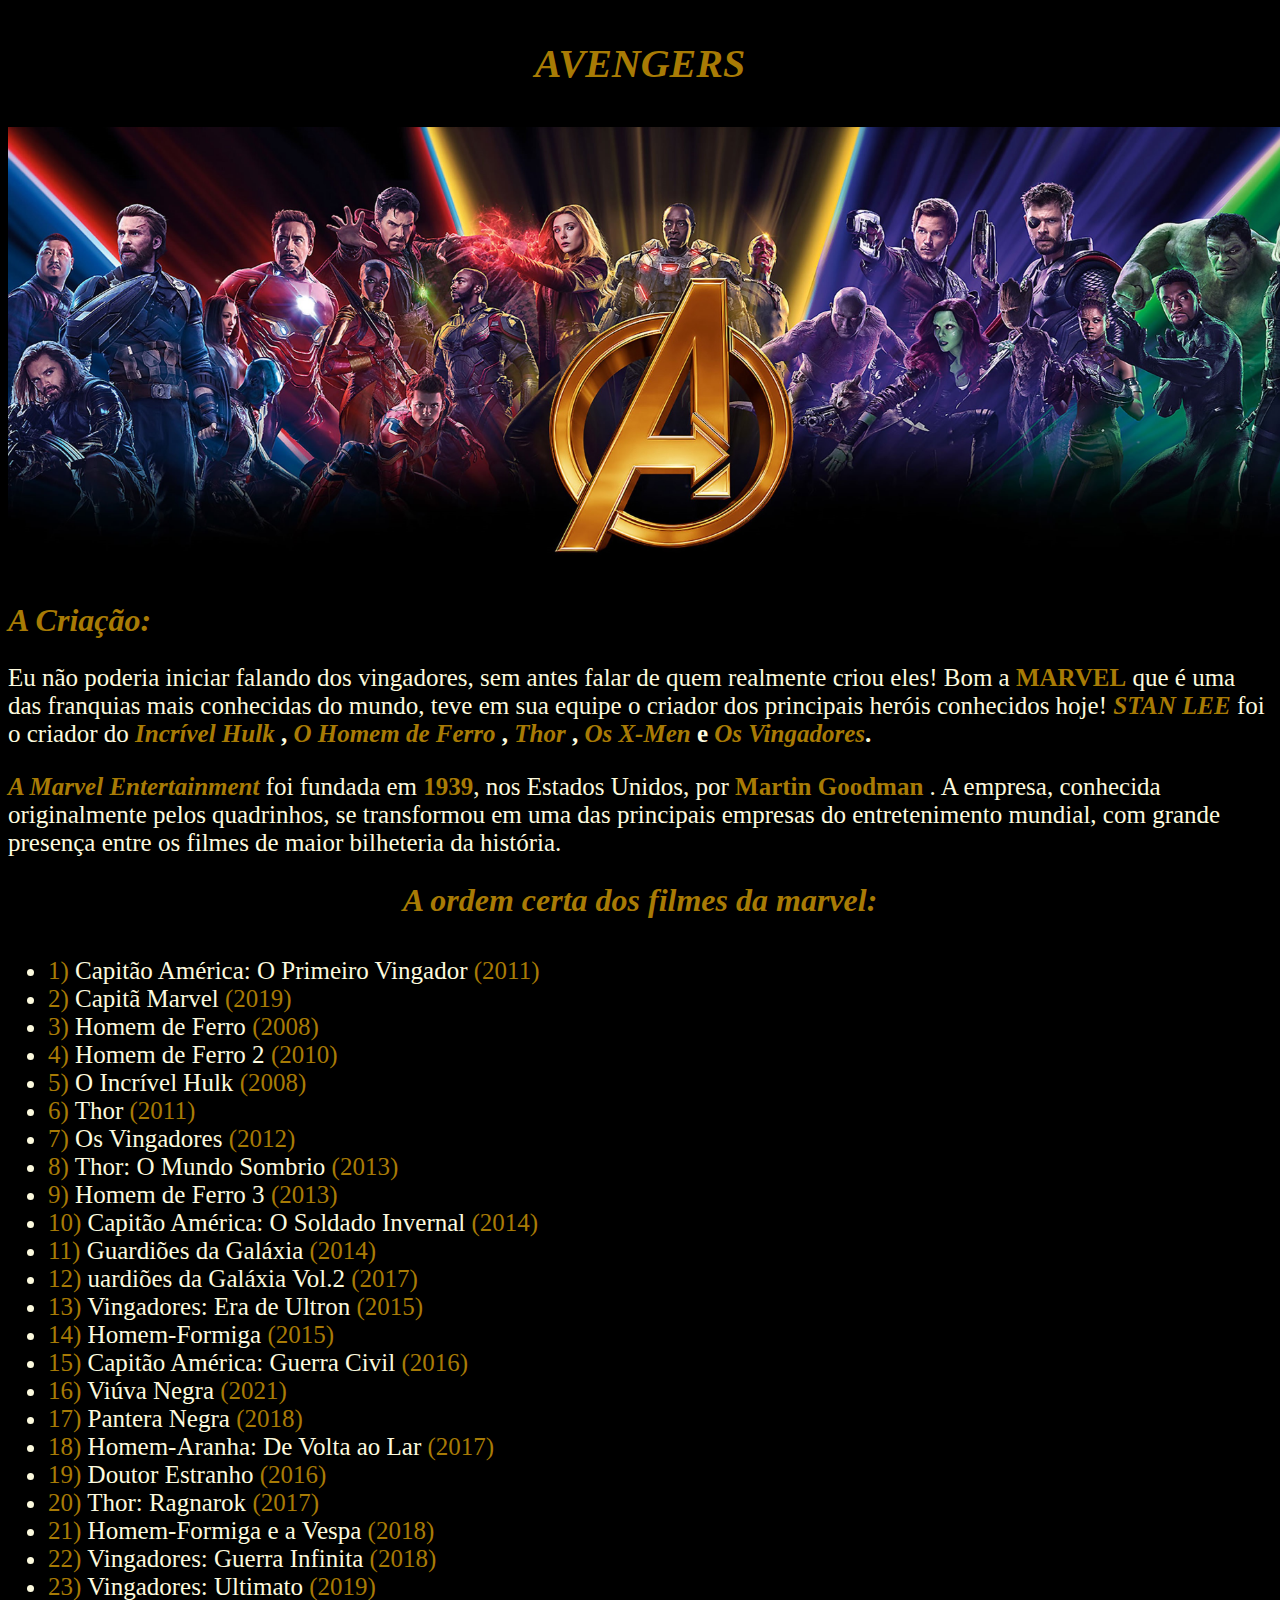
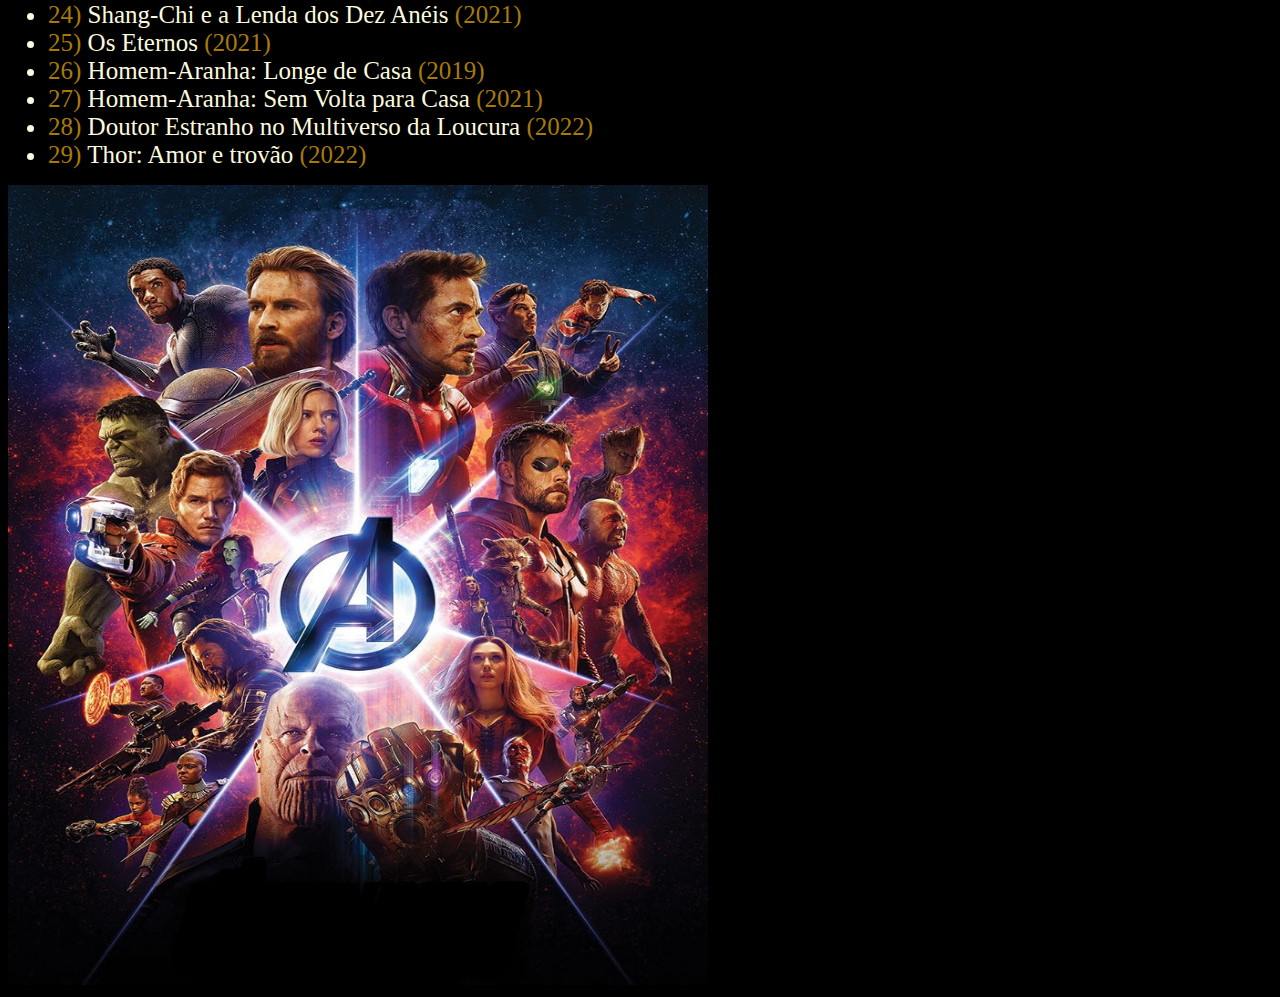
==== indenx...html @ f6ca55cd "Add files via upload" ====
<!DOCTYPE html>
 <head>
   <html lang="pt-br">
   <meta charset="utf-8">
   <title>Avengers</title>
   <link rel="stylesheet" href="style...css">
 </head>
   <body>
     <header>
      <font color="#a87b05">
       <center><p style="font-size: 40px"><strong><em>AVENGERS</em></strong></p></center>
     </font>
     </header>
     <center><img  src =" v.jpg " height =" 450px " ;  width = "1327px "></center>
<div>
      <font color="#a87b05">
        <h1><em>A Criação:</em></h1>
     </font>
     <font color="#fcfade">
     <p style="font-size: 25px">Eu não poderia iniciar falando dos
      vingadores, sem antes falar de quem realmente criou eles! Bom a <strong><font color="#a87b05">MARVEL</font></strong>
      que é uma das franquias mais
      conhecidas do mundo, teve em sua equipe o criador dos principais heróis conhecidos hoje! <strong><font color="#a87b05"><em>
      STAN LEE</em></font></strong> foi o criador do <strong><font color="#a87b05"><em>Incrível Hulk</em></font> ,
      <font color="#a87b05"><em>O Homem de Ferro</em></font> , <font color="#a87b05"><em>Thor</em></font> , <font color="#a87b05">
      <em>Os X-Men</em></font> e <font color="#a87b05"><em>Os Vingadores</em></font>.</strong></p>
      <p style="font-size: 25px"><strong><font color="#a87b05"><em>A Marvel Entertainment</em></font></strong> foi fundada em
      <strong><font color="#a87b05">1939</font></strong>, nos Estados Unidos, por <strong><font color="#a87b05">Martin Goodman
      </font></strong>. A empresa, conhecida originalmente pelos quadrinhos, se transformou em uma das principais empresas
      do entretenimento mundial, com grande presença entre os filmes de maior bilheteria da história.</p>
      <center><h1><font color="#a87b05"><em>A ordem certa dos filmes da marvel:</em></font></h1></center>
        <ul>
          <li style="font-size: 25px"><font color="#a87b05">1)</font> Capitão América: O Primeiro Vingador <font color="#a87b05">(2011)</font></li>
          <li style="font-size: 25px"><font color="#a87b05">2)</font> Capitã Marvel <font color="#a87b05">(2019)</font></li>
          <li style="font-size: 25px"><font color="#a87b05">3)</font> Homem de Ferro <font color="#a87b05">(2008)</font></li>
          <li style="font-size: 25px"><font color="#a87b05">4)</font> Homem de Ferro 2 <font color="#a87b05">(2010)</font></li>
          <li style="font-size: 25px"><font color="#a87b05">5)</font> O Incrível Hulk <font color="#a87b05">(2008)</font></li>
          <li style="font-size: 25px"><font color="#a87b05">6)</font> Thor <font color="#a87b05">(2011)</font></li>
          <li style="font-size: 25px"><font color="#a87b05">7)</font> Os Vingadores <font color="#a87b05">(2012)</font></li>
          <li style="font-size: 25px"><font color="#a87b05">8)</font> Thor: O Mundo Sombrio <font color="#a87b05">(2013)</font></li>
          <li style="font-size: 25px"><font color="#a87b05">9)</font> Homem de Ferro 3 <font color="#a87b05">(2013)</font></li>
          <li style="font-size: 25px"><font color="#a87b05">10)</font> Capitão América: O Soldado Invernal <font color="#a87b05">(2014)</font></li>
          <li style="font-size: 25px"><font color="#a87b05">11)</font> Guardiões da Galáxia <font color="#a87b05">(2014)</font></li>
          <li style="font-size: 25px"><font color="#a87b05">12)</font> uardiões da Galáxia Vol.2 <font color="#a87b05">(2017)</font></li>
          <li style="font-size: 25px"><font color="#a87b05">13)</font> Vingadores: Era de Ultron <font color="#a87b05">(2015)</font></li>
          <li style="font-size: 25px"><font color="#a87b05">14)</font> Homem-Formiga <font color="#a87b05">(2015)</font></li>
          <li style="font-size: 25px"><font color="#a87b05">15)</font> Capitão América: Guerra Civil <font color="#a87b05">(2016)</font></li>
          <li style="font-size: 25px"><font color="#a87b05">16)</font> Viúva Negra <font color="#a87b05">(2021)</font></li>
          <li style="font-size: 25px"><font color="#a87b05">17)</font> Pantera Negra <font color="#a87b05">(2018)</font></li>
          <li style="font-size: 25px"><font color="#a87b05">18)</font> Homem-Aranha: De Volta ao Lar <font color="#a87b05">(2017)</font></li>
          <li style="font-size: 25px"><font color="#a87b05">19)</font> Doutor Estranho <font color="#a87b05">(2016)</font></li>
          <li style="font-size: 25px"><font color="#a87b05">20)</font> Thor: Ragnarok <font color="#a87b05">(2017)</font></li>
          <li style="font-size: 25px"><font color="#a87b05">21)</font> Homem-Formiga e a Vespa <font color="#a87b05">(2018)</font></li>
          <li style="font-size: 25px"><font color="#a87b05">22)</font> Vingadores: Guerra Infinita <font color="#a87b05">(2018)</font></li>
          <li style="font-size: 25px"><font color="#a87b05">23)</font> Vingadores: Ultimato <font color="#a87b05">(2019)</font></li>
          <li style="font-size: 25px"><font color="#a87b05">24)</font> Shang-Chi e a Lenda dos Dez Anéis <font color="#a87b05">(2021)</font></li>
          <li style="font-size: 25px"><font color="#a87b05">25)</font> Os Eternos <font color="#a87b05">(2021)</font></li>
          <li style="font-size: 25px"><font color="#a87b05">26)</font> Homem-Aranha: Longe de Casa  <font color="#a87b05">(2019)</font></li>
          <li style="font-size: 25px"><font color="#a87b05">27)</font> Homem-Aranha: Sem Volta para Casa <font color="#a87b05">(2021)</font></li>
          <li style="font-size: 25px"><font color="#a87b05">28)</font> Doutor Estranho no Multiverso da Loucura  <font color="#a87b05">(2022)</font></li>
          <li style="font-size: 25px"><font color="#a87b05">29)</font> Thor: Amor e trovão <font color="#a87b05">(2022)</font></li>
        </ul>
            <img  src =" u.jpg " height =" 800px " ;  width = "700px">
---- style...css ----
body {
  background: #000000
}
ul {
  display: inline-block;
  vertical-align: top;
}
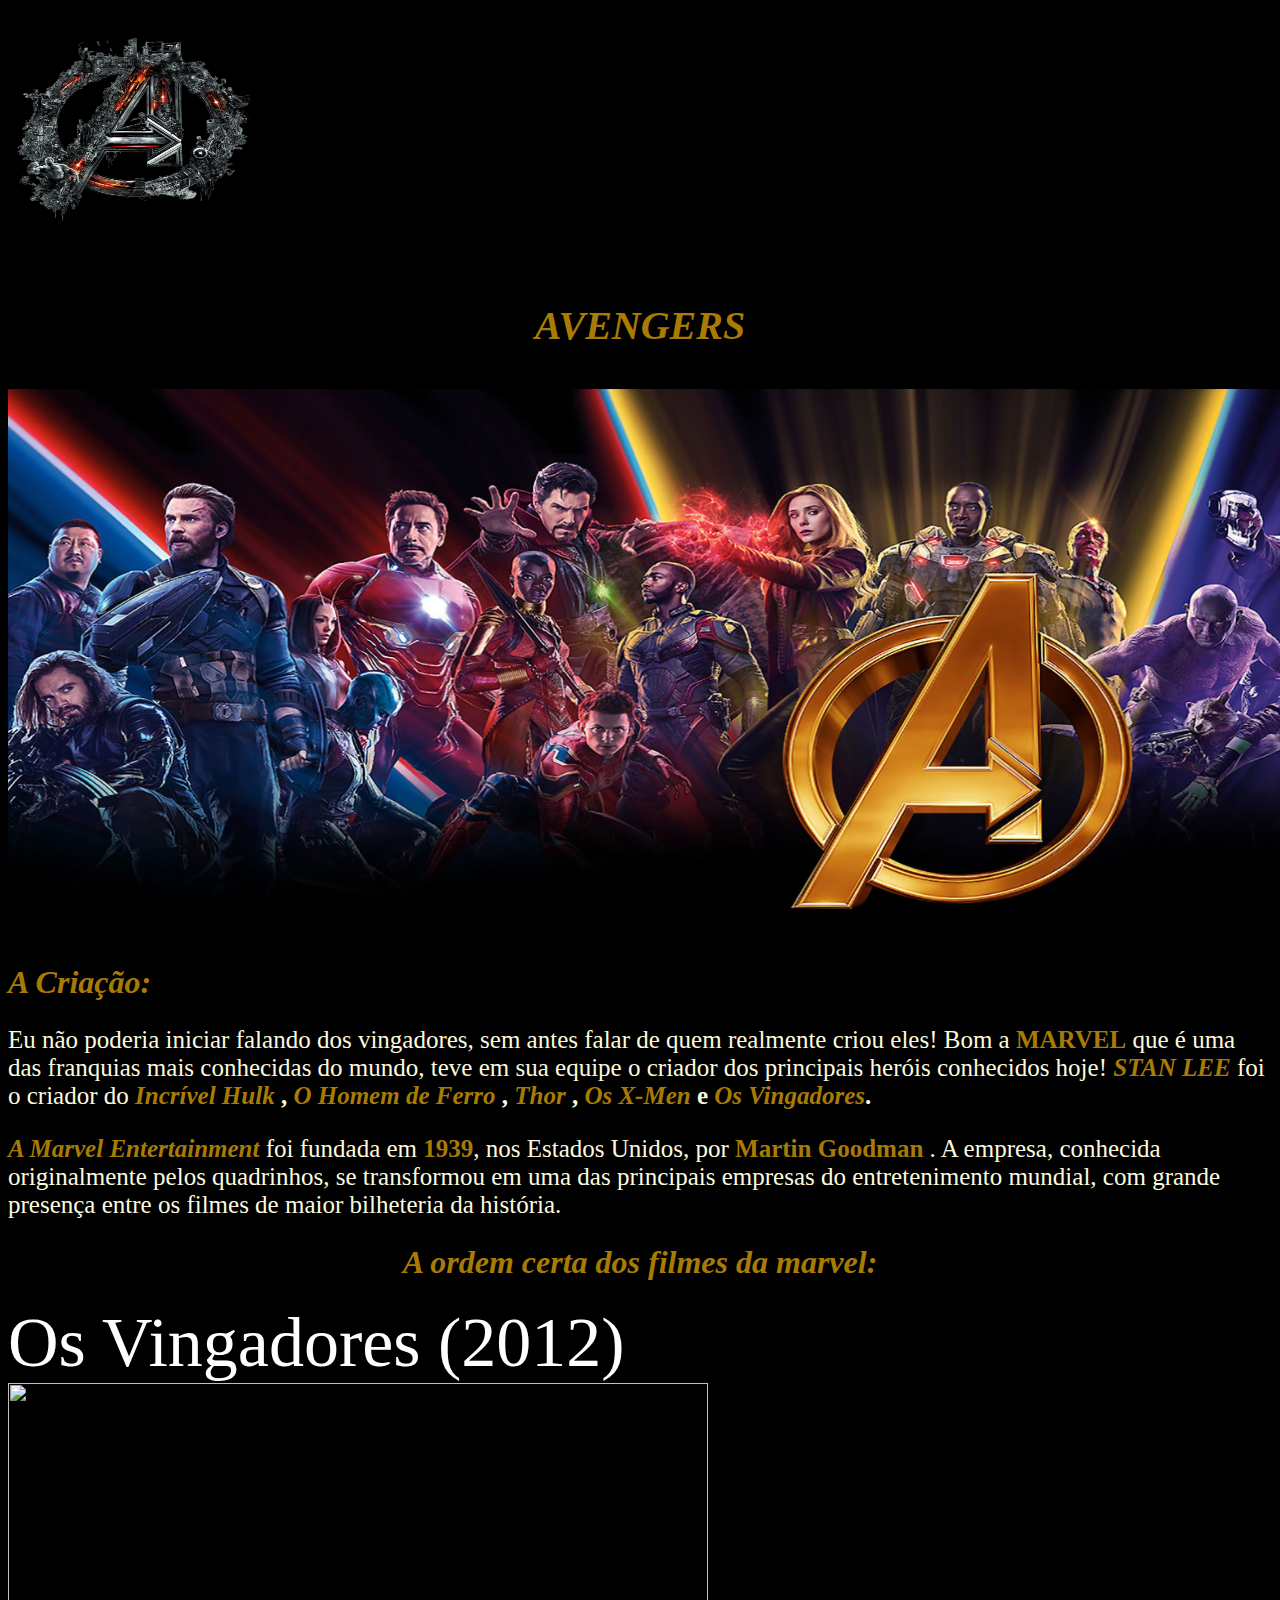
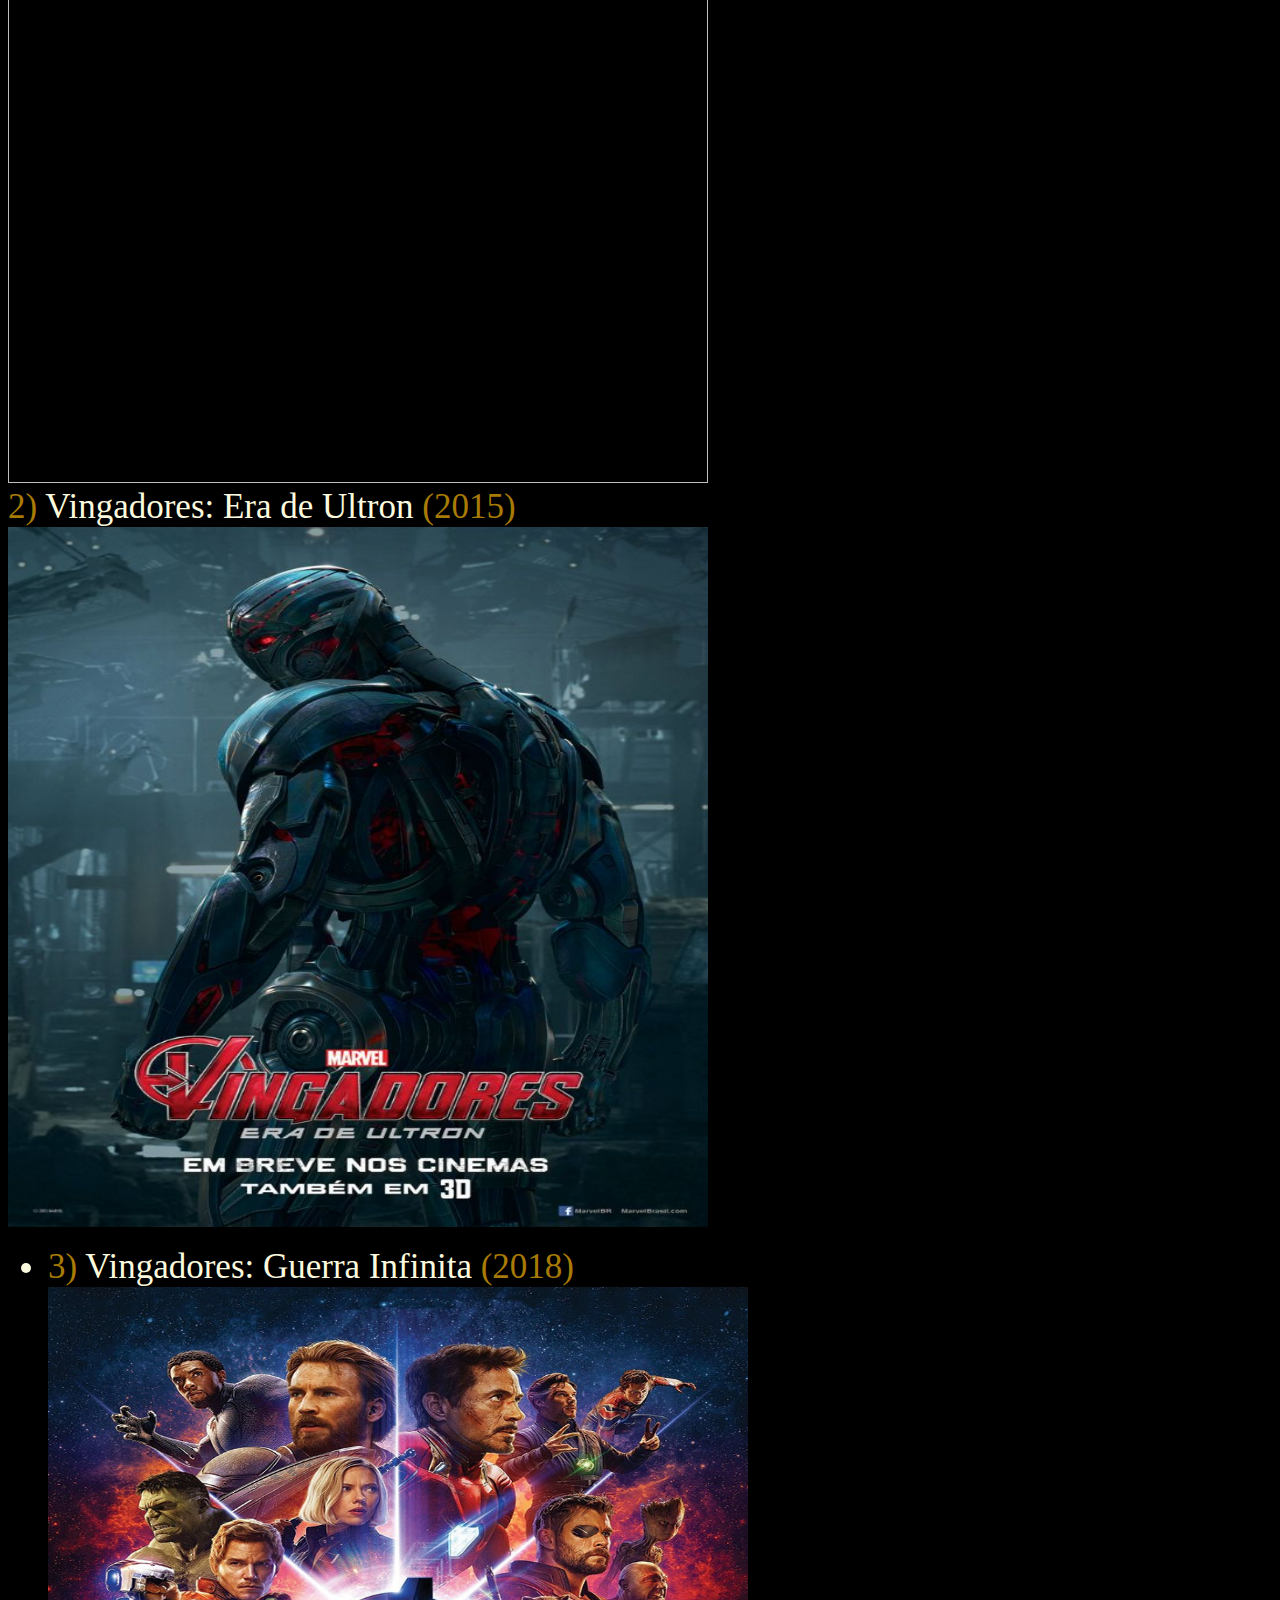
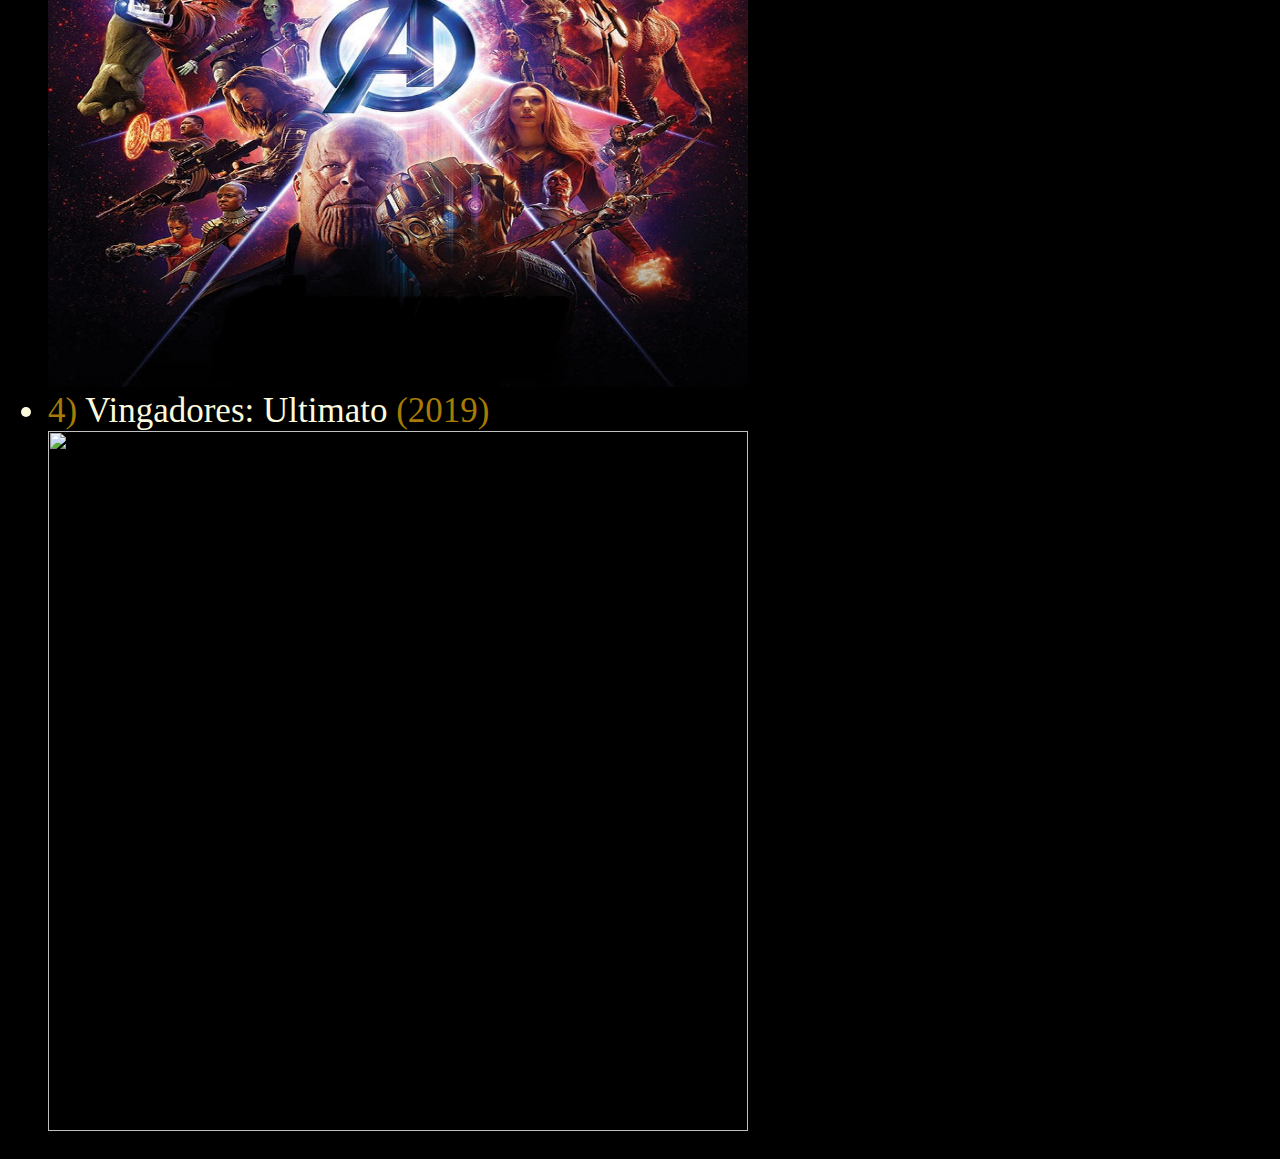
==== commit ea3969b7: "03/10" ====
--- a/indenx...html
+++ b/indenx...html
@@ -8,12 +8,12 @@
    <body>
      <header>
       <font color="#a87b05">
+        <img  src =" logo.png" height =" 250px " ;  width = "250px ">
        <center><p style="font-size: 40px"><strong><em>AVENGERS</em></strong></p></center>
      </font>
      </header>
-     <center><img  src =" v.jpg " height =" 450px " ;  width = "1327px "></center>
+     <center><img  src =" v.jpg " height =" 550px " ;  width = "1900px "></center>
 <div>
-      <font color="#a87b05">
         <h1><em>A Criação:</em></h1>
      </font>
      <font color="#fcfade">
@@ -29,35 +29,14 @@
       </font></strong>. A empresa, conhecida originalmente pelos quadrinhos, se transformou em uma das principais empresas
       do entretenimento mundial, com grande presença entre os filmes de maior bilheteria da história.</p>
       <center><h1><font color="#a87b05"><em>A ordem certa dos filmes da marvel:</em></font></h1></center>
-        <ul>
-          <li style="font-size: 25px"><font color="#a87b05">1)</font> Capitão América: O Primeiro Vingador <font color="#a87b05">(2011)</font></li>
-          <li style="font-size: 25px"><font color="#a87b05">2)</font> Capitã Marvel <font color="#a87b05">(2019)</font></li>
-          <li style="font-size: 25px"><font color="#a87b05">3)</font> Homem de Ferro <font color="#a87b05">(2008)</font></li>
-          <li style="font-size: 25px"><font color="#a87b05">4)</font> Homem de Ferro 2 <font color="#a87b05">(2010)</font></li>
-          <li style="font-size: 25px"><font color="#a87b05">5)</font> O Incrível Hulk <font color="#a87b05">(2008)</font></li>
-          <li style="font-size: 25px"><font color="#a87b05">6)</font> Thor <font color="#a87b05">(2011)</font></li>
-          <li style="font-size: 25px"><font color="#a87b05">7)</font> Os Vingadores <font color="#a87b05">(2012)</font></li>
-          <li style="font-size: 25px"><font color="#a87b05">8)</font> Thor: O Mundo Sombrio <font color="#a87b05">(2013)</font></li>
-          <li style="font-size: 25px"><font color="#a87b05">9)</font> Homem de Ferro 3 <font color="#a87b05">(2013)</font></li>
-          <li style="font-size: 25px"><font color="#a87b05">10)</font> Capitão América: O Soldado Invernal <font color="#a87b05">(2014)</font></li>
-          <li style="font-size: 25px"><font color="#a87b05">11)</font> Guardiões da Galáxia <font color="#a87b05">(2014)</font></li>
-          <li style="font-size: 25px"><font color="#a87b05">12)</font> uardiões da Galáxia Vol.2 <font color="#a87b05">(2017)</font></li>
-          <li style="font-size: 25px"><font color="#a87b05">13)</font> Vingadores: Era de Ultron <font color="#a87b05">(2015)</font></li>
-          <li style="font-size: 25px"><font color="#a87b05">14)</font> Homem-Formiga <font color="#a87b05">(2015)</font></li>
-          <li style="font-size: 25px"><font color="#a87b05">15)</font> Capitão América: Guerra Civil <font color="#a87b05">(2016)</font></li>
-          <li style="font-size: 25px"><font color="#a87b05">16)</font> Viúva Negra <font color="#a87b05">(2021)</font></li>
-          <li style="font-size: 25px"><font color="#a87b05">17)</font> Pantera Negra <font color="#a87b05">(2018)</font></li>
-          <li style="font-size: 25px"><font color="#a87b05">18)</font> Homem-Aranha: De Volta ao Lar <font color="#a87b05">(2017)</font></li>
-          <li style="font-size: 25px"><font color="#a87b05">19)</font> Doutor Estranho <font color="#a87b05">(2016)</font></li>
-          <li style="font-size: 25px"><font color="#a87b05">20)</font> Thor: Ragnarok <font color="#a87b05">(2017)</font></li>
-          <li style="font-size: 25px"><font color="#a87b05">21)</font> Homem-Formiga e a Vespa <font color="#a87b05">(2018)</font></li>
-          <li style="font-size: 25px"><font color="#a87b05">22)</font> Vingadores: Guerra Infinita <font color="#a87b05">(2018)</font></li>
-          <li style="font-size: 25px"><font color="#a87b05">23)</font> Vingadores: Ultimato <font color="#a87b05">(2019)</font></li>
-          <li style="font-size: 25px"><font color="#a87b05">24)</font> Shang-Chi e a Lenda dos Dez Anéis <font color="#a87b05">(2021)</font></li>
-          <li style="font-size: 25px"><font color="#a87b05">25)</font> Os Eternos <font color="#a87b05">(2021)</font></li>
-          <li style="font-size: 25px"><font color="#a87b05">26)</font> Homem-Aranha: Longe de Casa  <font color="#a87b05">(2019)</font></li>
-          <li style="font-size: 25px"><font color="#a87b05">27)</font> Homem-Aranha: Sem Volta para Casa <font color="#a87b05">(2021)</font></li>
-          <li style="font-size: 25px"><font color="#a87b05">28)</font> Doutor Estranho no Multiverso da Loucura  <font color="#a87b05">(2022)</font></li>
-          <li style="font-size: 25px"><font color="#a87b05">29)</font> Thor: Amor e trovão <font color="#a87b05">(2022)</font></li>
+          <li class="ving"> Os Vingadores (2012)</li>
+          <img id="ving"  src =" vingadores.WebP " height =" 700px " ;  width = "700px">
+          <li style="font-size: 35px"><font color="#a87b05">2)</font> Vingadores: Era de Ultron <font color="#a87b05">(2015)</font></li>
+          <img  src =" f.jpeg " height =" 700px " ;  width = "700px">
+          <ul>
+          <li style="font-size: 35px"><font color="#a87b05">3)</font> Vingadores: Guerra Infinita <font color="#a87b05">(2018)</font></li>
+          <img  src =" u.jpeg " height =" 700px " ;  width = "700px">
+          <li style="font-size: 35px"><font color="#a87b05">4)</font> Vingadores: Ultimato <font color="#a87b05">(2019)</font></li>
+          <img  src =" ultimato.jpeg " height =" 700px " ;  width = "700px">
         </ul>
-            <img  src =" u.jpg " height =" 800px " ;  width = "700px">
+</body>
--- a/style...css
+++ b/style...css
@@ -1,7 +1,26 @@
 body {
-  background: #000000
+  background: black
 }
 ul {
   display: inline-block;
   vertical-align: top;
 }
+h1{
+  color: #a87b05;
+  }
+
+.frase{
+  font-size: 25px; color: #a87b05; font-family: cursive;
+}
+ul {
+  display: inline-block;
+}
+#ving{
+  display: inline-block;
+}
+.ving{
+  font-size: 70px;
+  color: white;
+  display: inline-block;
+
+}
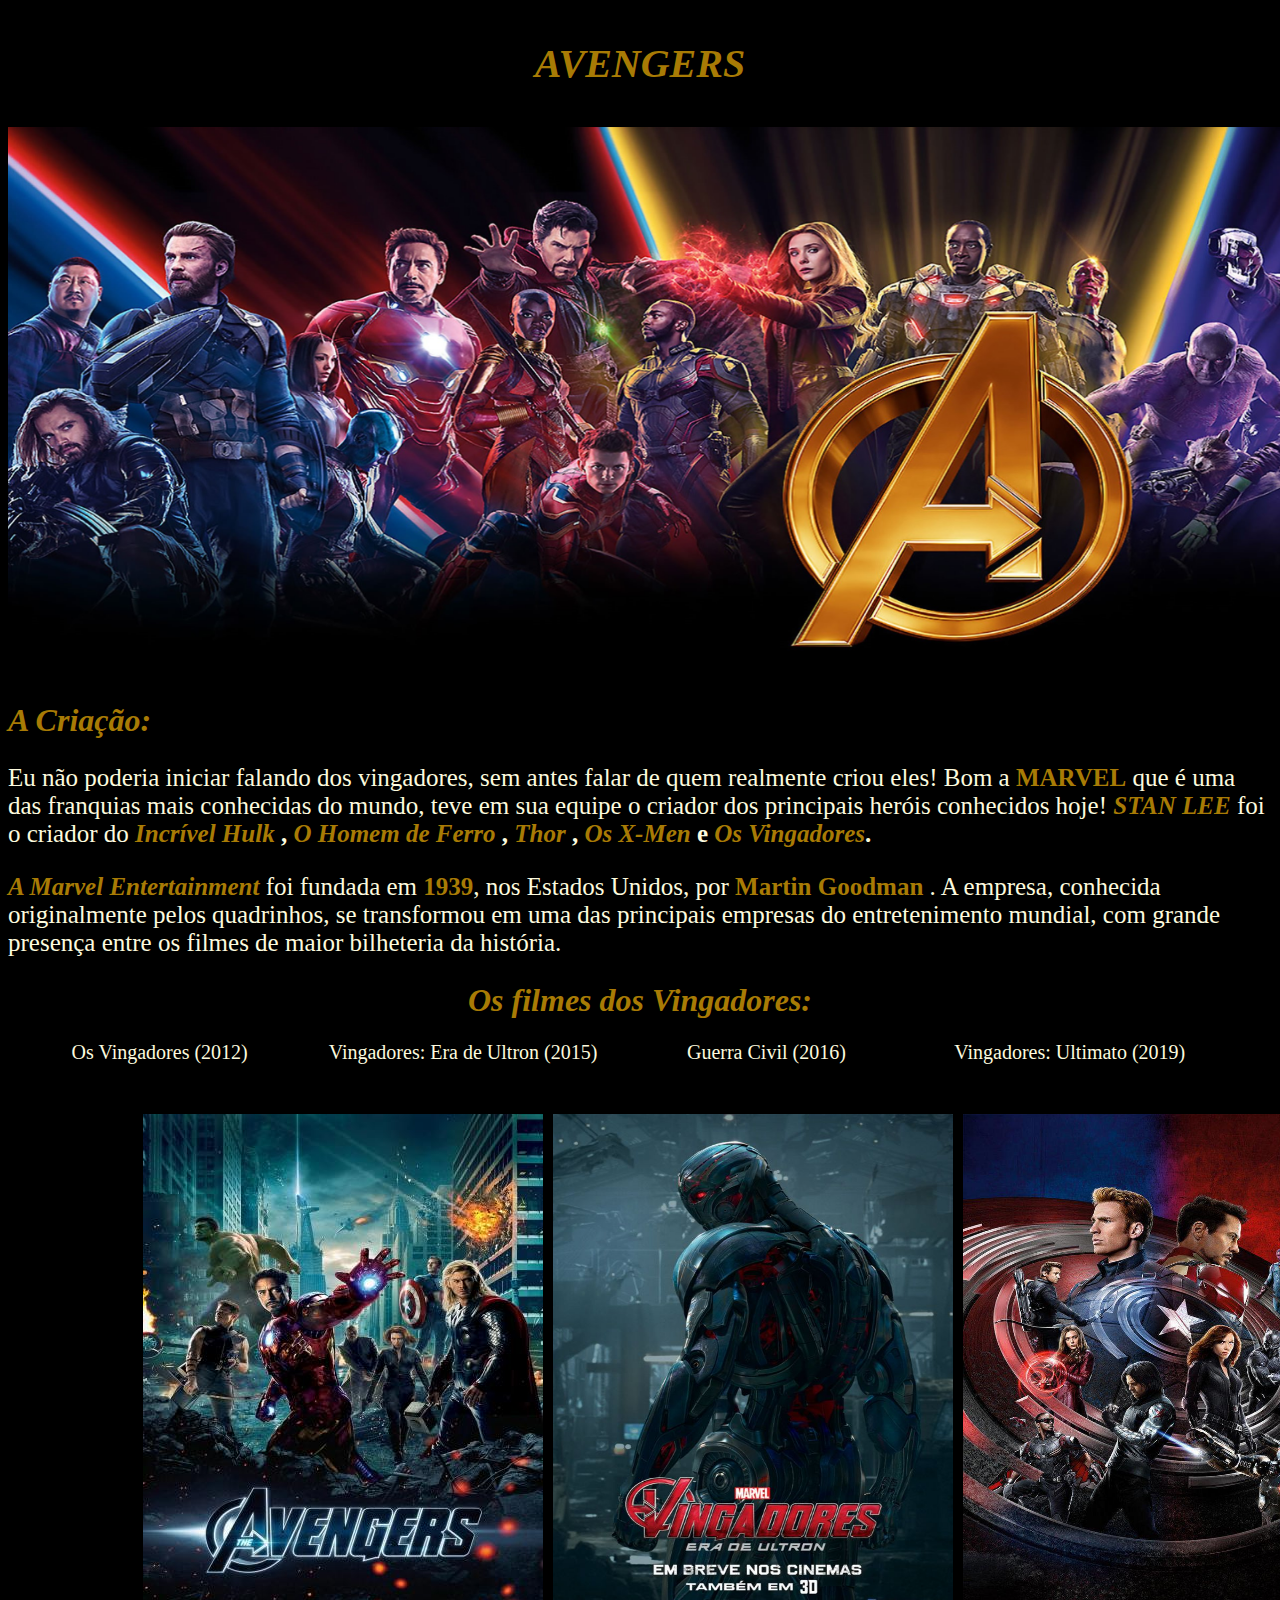
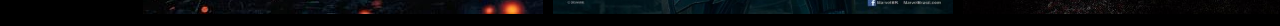
==== commit 6d9e6dfd: "Add files via upload" ====
--- a/indenx...html
+++ b/indenx...html
@@ -8,7 +8,6 @@
    <body>
      <header>
       <font color="#a87b05">
-        <img  src =" logo.png" height =" 250px " ;  width = "250px ">
        <center><p style="font-size: 40px"><strong><em>AVENGERS</em></strong></p></center>
      </font>
      </header>
@@ -28,15 +27,19 @@
       <strong><font color="#a87b05">1939</font></strong>, nos Estados Unidos, por <strong><font color="#a87b05">Martin Goodman
       </font></strong>. A empresa, conhecida originalmente pelos quadrinhos, se transformou em uma das principais empresas
       do entretenimento mundial, com grande presença entre os filmes de maior bilheteria da história.</p>
-      <center><h1><font color="#a87b05"><em>A ordem certa dos filmes da marvel:</em></font></h1></center>
-          <li class="ving"> Os Vingadores (2012)</li>
-          <img id="ving"  src =" vingadores.WebP " height =" 700px " ;  width = "700px">
-          <li style="font-size: 35px"><font color="#a87b05">2)</font> Vingadores: Era de Ultron <font color="#a87b05">(2015)</font></li>
-          <img  src =" f.jpeg " height =" 700px " ;  width = "700px">
-          <ul>
-          <li style="font-size: 35px"><font color="#a87b05">3)</font> Vingadores: Guerra Infinita <font color="#a87b05">(2018)</font></li>
-          <img  src =" u.jpeg " height =" 700px " ;  width = "700px">
-          <li style="font-size: 35px"><font color="#a87b05">4)</font> Vingadores: Ultimato <font color="#a87b05">(2019)</font></li>
-          <img  src =" ultimato.jpeg " height =" 700px " ;  width = "700px">
-        </ul>
+      <center><h1><font color="#a87b05"><em>Os filmes dos Vingadores:</em></font></h1></center>
+<div class="OsVingadores">
+      <li> Os Vingadores (2012)
+      <li>Vingadores: Era de Ultron (2015)
+      <li>Guerra Civil (2016)
+      <li>Vingadores: Ultimato (2019)
+</div>
+<div class="ving">
+  <img src =" vingadores.jpg ">
+
+          <img  src =" f.jpeg " height =" 500px " ;  width = "400px">
+
+          <img  src =" g.jpeg " height =" 500px " ;  width = "400px">
+          <img  src =" ultimato.jpeg " height =" 500px " ;  width = "400px">
+        </div>
 </body>
--- a/style...css
+++ b/style...css
@@ -1,6 +1,13 @@
 body {
   background: black
 }
+
+.logo li{
+position: relative;
+margin: 0px;
+width: 1000PX;
+}
+
 ul {
   display: inline-block;
   vertical-align: top;
@@ -15,12 +22,22 @@
 ul {
   display: inline-block;
 }
-#ving{
-  display: inline-block;
+
+.OsVingadores li{
+display: inline-block;
+font-size: 20px;
+width: 24%;
+text-align: center;
+padding: 0px  0px;
 }
+
 .ving{
-  font-size: 70px;
+  font-size: 40px;
   color: white;
   display: inline-block;
-
+  float: top;
+  display: inline-block;
+  height: 50px;
+  width: 10300px;
+  padding: 50px 135px;
 }
